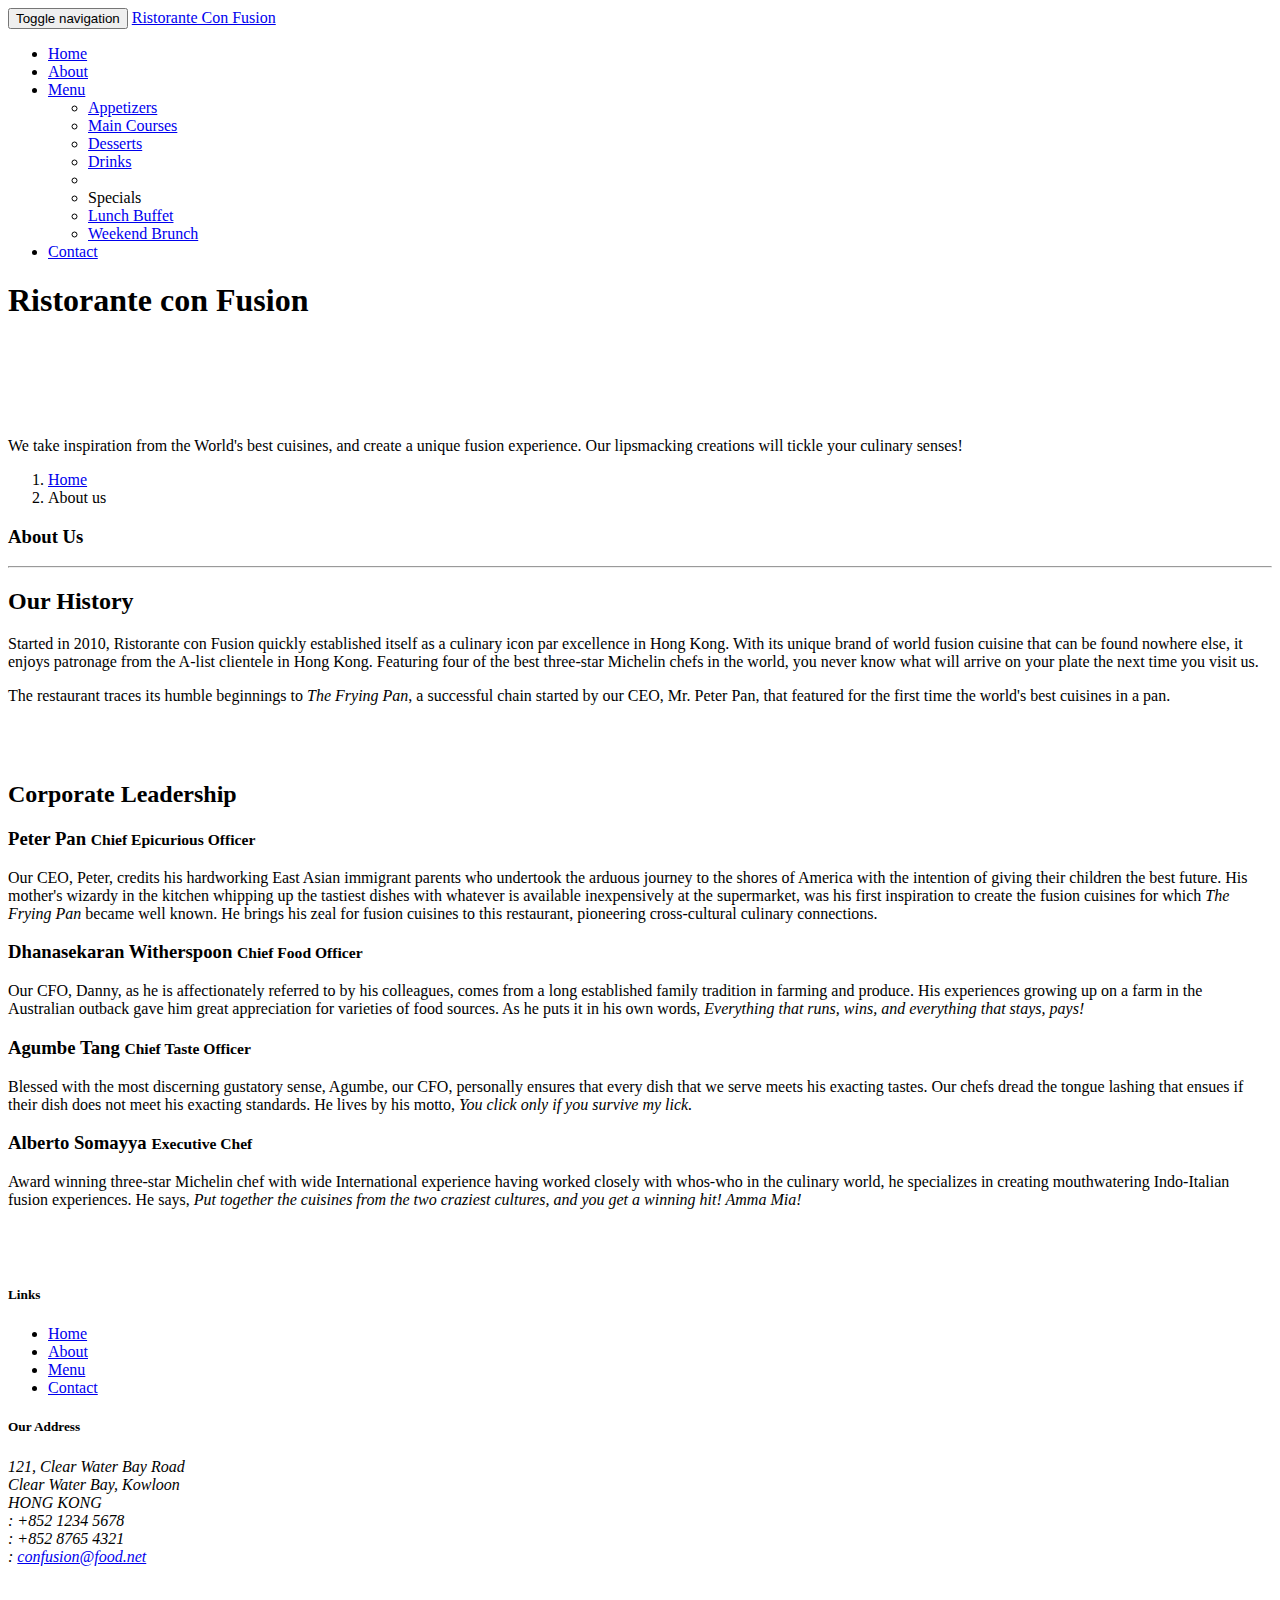
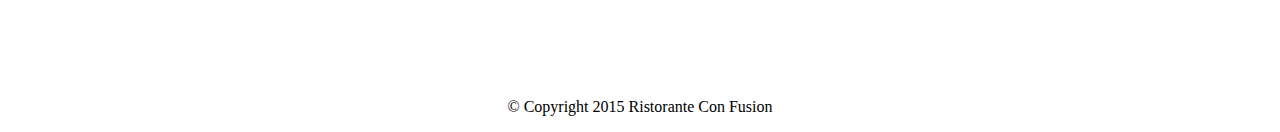
==== aboutus.html @ 6d5c1456 "change link" ====
<!DOCTYPE html>
<html lang="en">

<head>
     <meta charset="utf-8">
    <meta http-equiv="X-UA-Compatible" content="IE=edge">
    <meta name="viewport" content="width=device-width, initial-scale=1">
    <!-- The above 3 meta tags *must* come first in the head; any other head 
         content must come *after* these tags -->
    <title>Ristorante Con Fusion: About Us</title>
        <!-- Bootstrap -->
    <link href="css/bootstrap.min.css" rel="stylesheet">
    <link href="css/bootstrap-theme.min.css" rel="stylesheet">
    <link href="css/font-awesome.min.css" rel="stylesheet">
    <link href="css/bootstrap-social.css" rel="stylesheet">
    <link href="css/mystyles.css" rel="stylesheet">

    <!-- HTML5 shim and Respond.js for IE8 support of HTML5 elements and media queries -->
    <!-- WARNING: Respond.js doesn't work if you view the page via file:// -->
    <!--[if lt IE 9]>
      <script src="https://oss.maxcdn.com/html5shiv/3.7.2/html5shiv.min.js"></script>
      <script src="https://oss.maxcdn.com/respond/1.4.2/respond.min.js"></script>
    <![endif]-->

</head>

<body>
    <nav class="navbar navbar-inverse navbar-fixed-top" role="navigation">
        <div class="container">
            <div class="navbar-header">
                <button type="button" class="navbar-toggle collapsed" data-toggle="collapse" data-target="#navbar" aria-expanded="false" aria-controls="navbar">
                    <span class="sr-only">Toggle navigation</span>
                    <span class="icon-bar"></span>
                    <span class="icon-bar"></span>
                    <span class="icon-bar"></span>
                </button>
                <a class="navbar-brand" href="#">Ristorante Con Fusion</a>
            </div>
            <div id="navbar" class="navbar-collapse collapse">
                <ul class="nav navbar-nav">
                    <li><a href="index.html"><span class="glyphicon glyphicon-home"
                         aria-hidden="true"></span> Home</a></li>
                    <li class="active"><a href="#"><span class="glyphicon glyphicon-info-sign"></span>About</a></li>
                    <li class="dropdown">
                        <a href="#" class="dropdown-toggle" data-toggle="dropdown"
                         role="button" aria-haspopup="true" aria-expanded="false">
                         Menu <span class="caret"></span></a>
                        <ul class="dropdown-menu">
                            <li><a href="aboutus.html">Appetizers</a></li>
                            <li><a href="aboutus.html">Main Courses</a></li>
                            <li><a href="aboutus.html">Desserts</a></li>
                            <li><a href="aboutus.html">Drinks</a></li>
                            <li role="separator" class="divider"></li>
                            <li class="dropdown-header">Specials</li>
                            <li><a href="aboutus.html">Lunch Buffet</a></li>
                            <li><a href="aboutus.html">Weekend Brunch</a></li>
                        </ul>
                    </li>
                    <li><a href="#">Contact</a></li>
                </ul>
            </div>
        </div>
    </nav>  
    <header class="jumbotron">

        <!-- Main component for a primary marketing message or call to action -->

        <div class="container">
            <div class="row row-header">
                <div class="col-xs-12 col-sm-8">
                    <h1>Ristorante con Fusion</h1>
                    <p style="padding:40px;"></p>
                    <p>We take inspiration from the World's best cuisines, and create a unique fusion experience. Our lipsmacking creations will tickle your culinary senses!</p>
                </div>
                <div class="col-xs-12 col-sm-4">
                </div>
            </div>
        </div>
    </header>
    <div class="container">

        <div>
            <div>
                <ol class="breadcrumb">
                    <li><a href="index.html">Home</a></li>
                    <li class="active">About us</li>
                </ol>
            </div>
            <div>
                <h3>About Us</h3>
                <hr>
            </div>
        </div>

        <div class="row row-content">

            <div class="col-xs-12 col-sm-12">
        
        <div>
            <div>
                <h2>Our History</h2>
                <p>Started in 2010, Ristorante con Fusion quickly established itself as a culinary icon par excellence in Hong Kong. With its unique brand of world fusion cuisine that can be found nowhere else, it enjoys patronage from the A-list clientele in Hong Kong.  Featuring four of the best three-star Michelin chefs in the world, you never know what will arrive on your plate the next time you visit us.</p>
                <p>The restaurant traces its humble beginnings to <em>The Frying Pan</em>, a successful chain started by our CEO, Mr. Peter Pan, that featured for the first time the world's best cuisines in a pan.</p>
            </div>
            <div>
                <p style="padding:20px;"></p>
            </div>
        </div>

                </div>

            </div>

        <div class="row row-content">

            <div class="col-xs-12 col-sm-12">

        <div>
            <div>
                <h2>Corporate Leadership</h2>
                <h3>Peter Pan <small>Chief Epicurious Officer</small></h3>
                <p>Our CEO, Peter, credits his hardworking East Asian immigrant parents who undertook the arduous journey to the shores of America with the intention of giving their children the best future. His mother's wizardy in the kitchen whipping up the tastiest dishes with whatever is available inexpensively at the supermarket, was his first inspiration to create the fusion cuisines for which <em>The Frying Pan</em> became well known. He brings his zeal for fusion cuisines to this restaurant, pioneering cross-cultural culinary connections.</p>
                <h3>Dhanasekaran Witherspoon <small>Chief Food Officer</small></h3>
                <p>Our CFO, Danny, as he is affectionately referred to by his colleagues, comes from a long established family tradition in farming and produce. His experiences growing up on a farm in the Australian outback gave him great appreciation for varieties of food sources. As he puts it in his own words, <em>Everything that runs, wins, and everything that stays, pays!</em></p>
                <h3>Agumbe Tang <small>Chief Taste Officer</small></h3>
                <p>Blessed with the most discerning gustatory sense, Agumbe, our CFO, personally ensures that every dish that we serve meets his exacting tastes. Our chefs dread the tongue lashing that ensues if their dish does not meet his exacting standards. He lives by his motto, <em>You click only if you survive my lick.</em></p>
                <h3>Alberto Somayya <small>Executive Chef</small></h3>
                <p>Award winning three-star Michelin chef with wide International experience having worked closely with whos-who in the culinary world, he specializes in creating mouthwatering Indo-Italian fusion experiences. He says, <em>Put together the cuisines from the two craziest cultures, and you get a winning hit! Amma Mia!</em></p>
            </div>
             <div>
                <p style="padding:20px;"></p>
            </div>
       </div>

                </div>

    </div>

    </div>

    <footer class="row-footer">
        <div class="container">
            <div class="row">             
                <div class="col-xs-5 col-xs-offset-1 col-sm-2 col-sm-offset-1">
                    <h5>Links</h5>
                    <ul class="list-unstyled">
                        <li><a href="#">Home</a></li>
                        <li><a href="#">About</a></li>
                        <li><a href="#">Menu</a></li>
                        <li><a href="#">Contact</a></li>
                    </ul>
                </div>
                <div class="col-xs-6 col-sm-5">
                    <h5>Our Address</h5>
                    <address>
		              121, Clear Water Bay Road<br>
		              Clear Water Bay, Kowloon<br>
		              HONG KONG<br>
		              <i class="fa fa-phone"></i>: +852 1234 5678<br>
		              <i class="fa fa-fax"></i>: +852 8765 4321<br>
		              <i class="fa fa-envelope"></i>: 
                        <a href="mailto:confusion@food.net">confusion@food.net</a>
		           </address>
                </div>
                <div class="col-xs-12 col-sm-4">
                    <div class="nav navbar-nav" style="padding: 40px 10px;">
                        <a class="btn btn-social-icon btn-google-plus" href="http://google.com/+"><i class="fa fa-google-plus"></i></a>
                        <a class="btn btn-social-icon btn-facebook" href="http://www.facebook.com/profile.php?id="><i class="fa fa-facebook"></i></a>
                        <a class="btn btn-social-icon btn-linkedin" href="http://www.linkedin.com/in/"><i class="fa fa-linkedin"></i></a>
                        <a class="btn btn-social-icon btn-twitter" href="http://twitter.com/"><i class="fa fa-twitter"></i></a>
                        <a class="btn btn-social-icon btn-youtube" href="http://youtube.com/"><i class="fa fa-youtube"></i></a>
                        <a class="btn btn-social-icon" href="mailto:"><i class="fa fa-envelope-o"></i></a>
                    </div>
                </div>
                <div class="col-xs-12">
                    <p style="padding:10px;"></p>
                    <p align=center>© Copyright 2015 Ristorante Con Fusion</p>
                </div>
            </div>
        </div>
    </footer>
    <!-- jQuery (necessary for Bootstrap's JavaScript plugins) -->
    <script src="https://ajax.googleapis.com/ajax/libs/jquery/1.11.3/jquery.min.js"></script>
    <!-- Include all compiled plugins (below), or include individual files as needed -->
    <script src="js/bootstrap.min.js"></script>
</body>

</html>
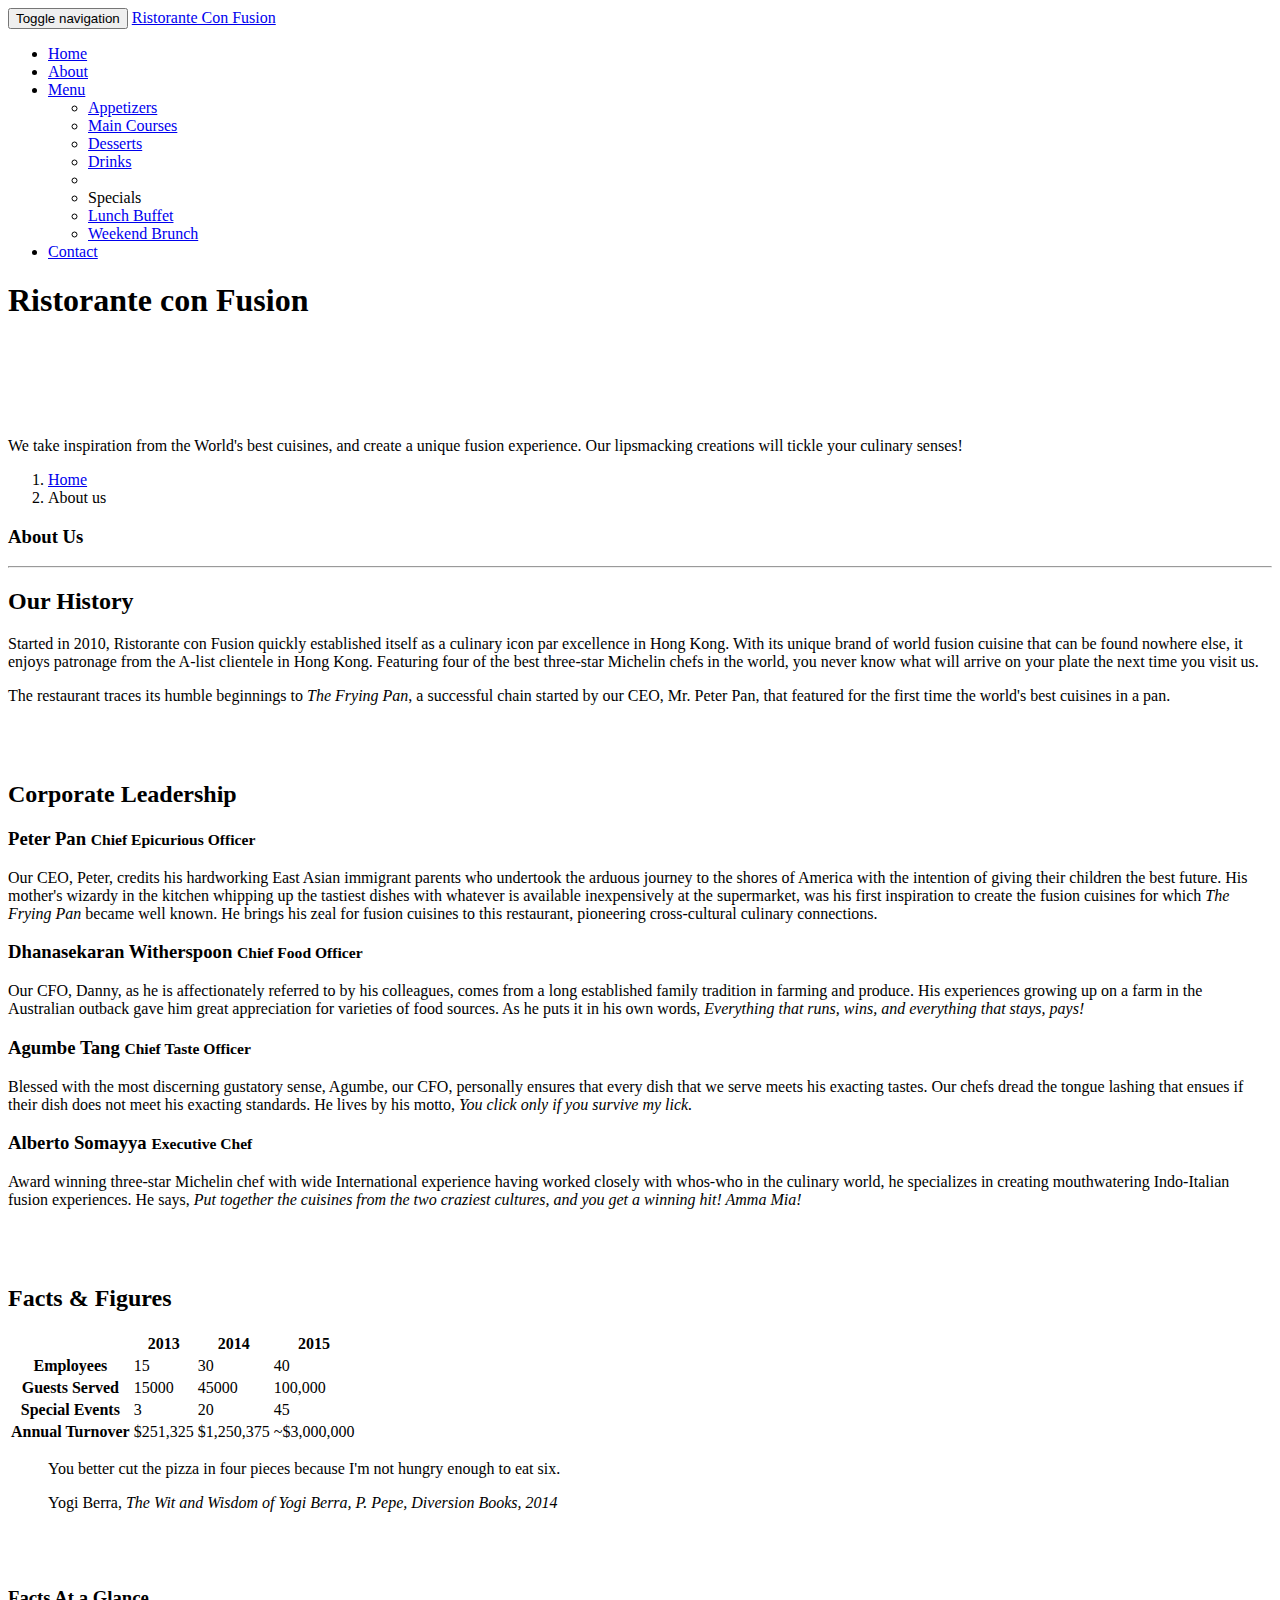
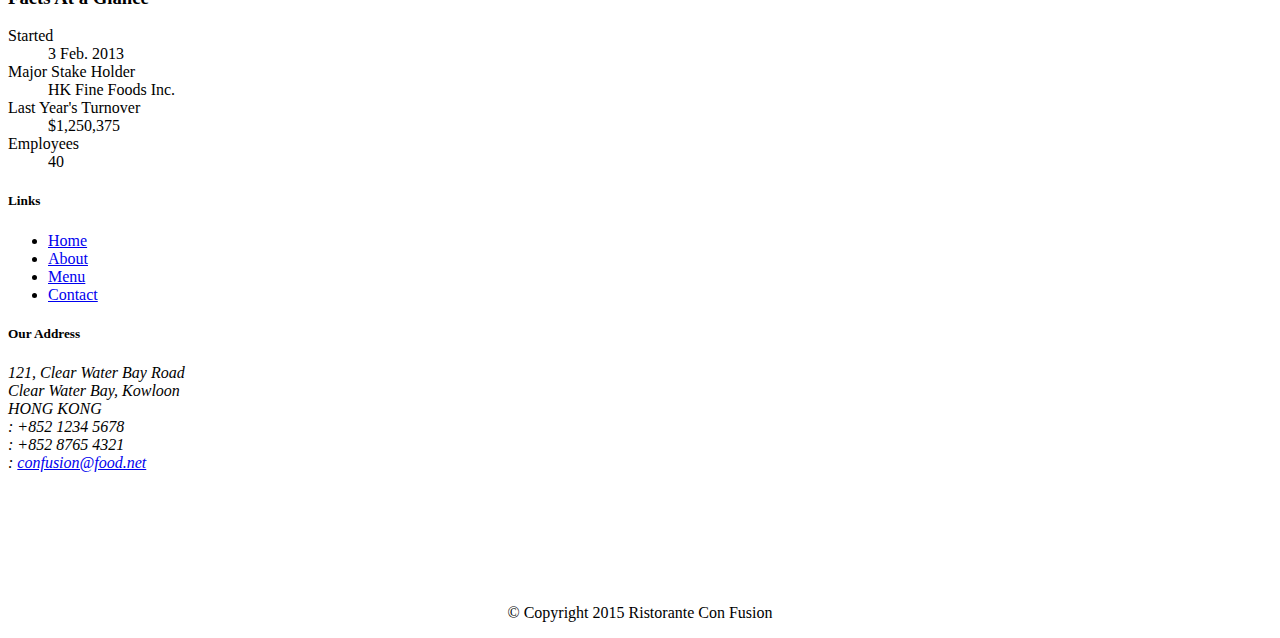
==== commit bdf84f38: "no message" ====
--- a/aboutus.html
+++ b/aboutus.html
@@ -34,7 +34,7 @@
                     <span class="icon-bar"></span>
                     <span class="icon-bar"></span>
                 </button>
-                <a class="navbar-brand" href="#">Ristorante Con Fusion</a>
+                <a class="navbar-brand" href="index.html">Ristorante Con Fusion</a>
             </div>
             <div id="navbar" class="navbar-collapse collapse">
                 <ul class="nav navbar-nav">
@@ -43,8 +43,8 @@
                     <li class="active"><a href="#"><span class="glyphicon glyphicon-info-sign"></span>About</a></li>
                     <li class="dropdown">
                         <a href="#" class="dropdown-toggle" data-toggle="dropdown"
-                         role="button" aria-haspopup="true" aria-expanded="false">
-                         Menu <span class="caret"></span></a>
+                         role="button" aria-haspopup="true" aria-expanded="false"><span class="glyphicon glyphicon-list-alt"></span>
+                            Menu <span class="caret"></span></a>
                         <ul class="dropdown-menu">
                             <li><a href="aboutus.html">Appetizers</a></li>
                             <li><a href="aboutus.html">Main Courses</a></li>
@@ -56,7 +56,7 @@
                             <li><a href="aboutus.html">Weekend Brunch</a></li>
                         </ul>
                     </li>
-                    <li><a href="#">Contact</a></li>
+                    <li><a href="contactus.html"><span class="fa fa-envelope-o"></span> Contact</a></li>
                 </ul>
             </div>
         </div>
@@ -130,9 +130,85 @@
              <div>
                 <p style="padding:20px;"></p>
             </div>
+
        </div>
 
-                </div>
+
+                </div>
+
+            <div class="row row-content">
+                <div class="col-xs-12 col-sm-8">
+                    <h2>Facts &amp; Figures</h2>
+                    <div class="table-responsive">
+                        <table class="table table-striped">
+                            <tr>
+                                <td>&nbsp;</td>
+                                <th>2013</th>
+                                <th>2014</th>
+                                <th>2015</th>
+                            </tr>
+                            <tr>
+                                <th>Employees</th>
+                                <td>15</td>
+                                <td>30</td>
+                                <td>40</td>
+                            </tr>
+                            <tr>
+                                <th>Guests Served</th>
+                                <td>15000</td>
+                                <td>45000</td>
+                                <td>100,000</td>
+                            </tr>
+                            <tr>
+                                <th>Special Events</th>
+                                <td>3</td>
+                                <td>20</td>
+                                <td>45</td>
+                            </tr>
+                            <tr>
+                                <th>Annual Turnover</th>
+                                <td>$251,325</td>
+                                <td>$1,250,375</td>
+                                <td>~$3,000,000</td>
+                            </tr>
+                        </table>
+                        <div class="col-xs-12 col-sm-12">
+                            <div class="well">
+                                <blockquote>
+                                    <p>You better cut the pizza in four pieces because
+                                        I'm not hungry enough to eat six.</p>
+                                    <footer>Yogi Berra,
+                                        <cite>The Wit and Wisdom of Yogi Berra,
+                                            P. Pepe, Diversion Books, 2014</cite>
+                                    </footer>
+                                </blockquote>
+                            </div>
+                        </div>
+                    </div>
+
+                </div>
+                <div class="col-xs-12 col-sm-4">
+                    <p style="padding:20px;"></p>
+
+                    <div class="panel panel-primary">
+                        <div class="panel-heading">
+                            <h3 class="panel-title">Facts At a Glance</h3>
+                        </div>
+                        <div class="panel-body">
+                            <dl class="dl-horizontal">
+                                <dt>Started</dt>
+                                <dd>3 Feb. 2013</dd>
+                                <dt>Major Stake Holder</dt>
+                                <dd>HK Fine Foods Inc.</dd>
+                                <dt>Last Year's Turnover</dt>
+                                <dd>$1,250,375</dd>
+                                <dt>Employees</dt>
+                                <dd>40</dd>
+                            </dl>
+                        </div>
+                    </div>
+                </div>
+            </div>
 
     </div>
 
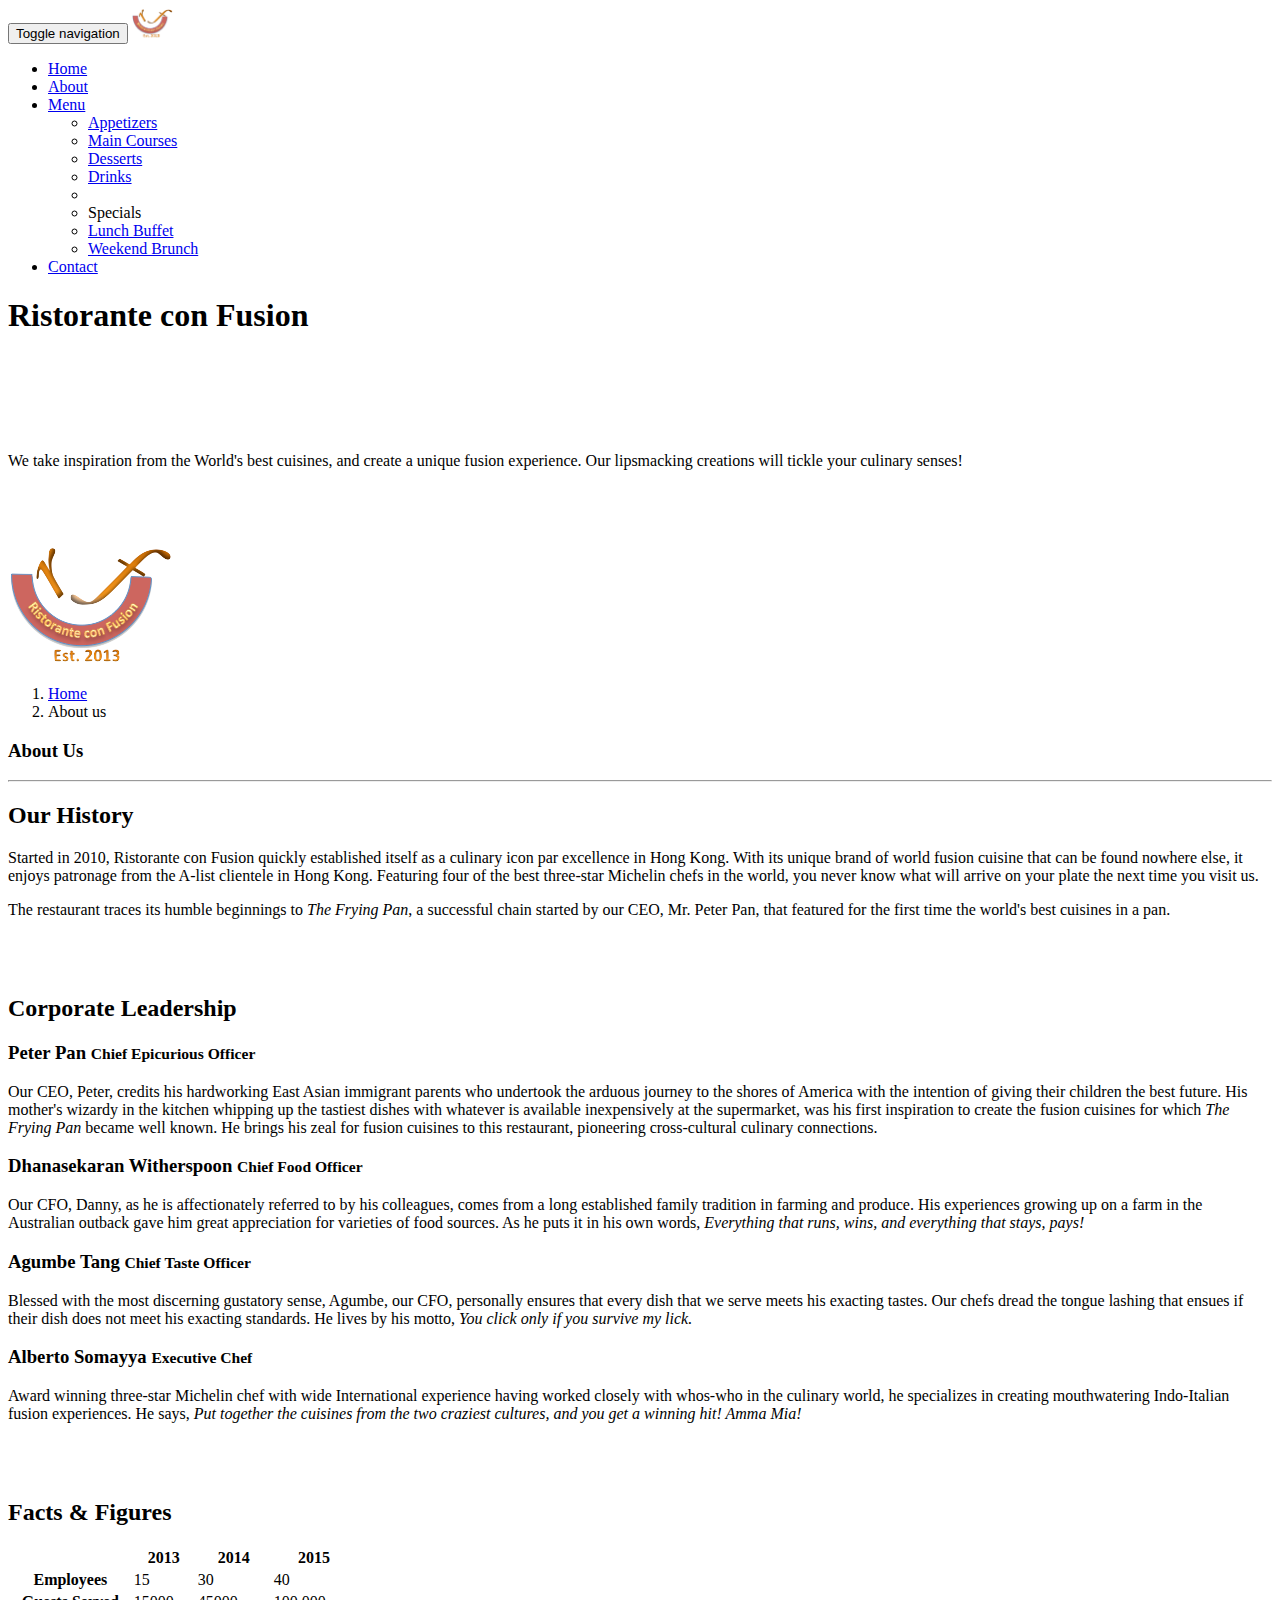
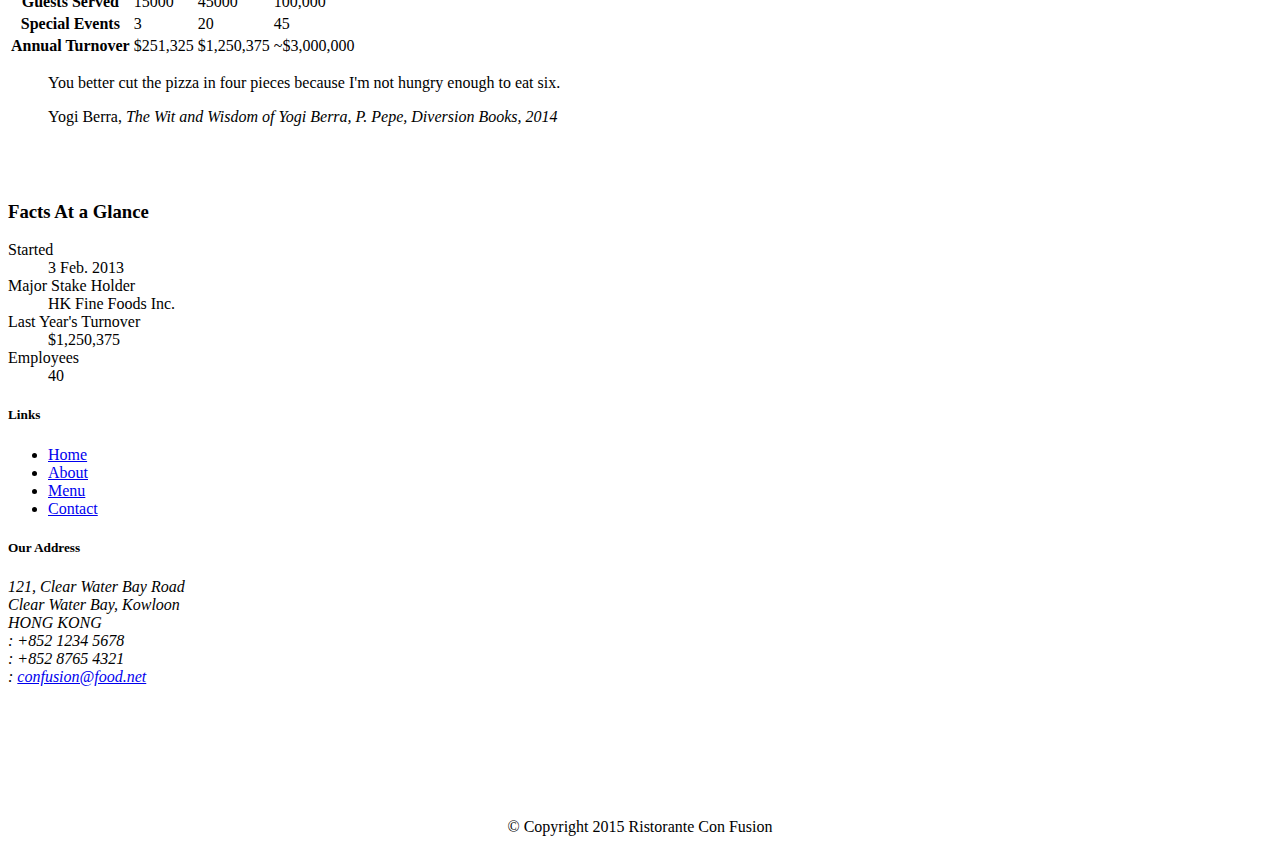
==== commit b53dc6f1: "need some more code" ====
--- a/aboutus.html
+++ b/aboutus.html
@@ -34,7 +34,7 @@
                     <span class="icon-bar"></span>
                     <span class="icon-bar"></span>
                 </button>
-                <a class="navbar-brand" href="index.html">Ristorante Con Fusion</a>
+                <a class="navbar-brand" href="#"><img src="img/logo.png" height=30 width=41></a>
             </div>
             <div id="navbar" class="navbar-collapse collapse">
                 <ul class="nav navbar-nav">
@@ -72,7 +72,9 @@
                     <p style="padding:40px;"></p>
                     <p>We take inspiration from the World's best cuisines, and create a unique fusion experience. Our lipsmacking creations will tickle your culinary senses!</p>
                 </div>
-                <div class="col-xs-12 col-sm-4">
+                <div class="col-xs-12 col-sm-2">
+                    <p style="padding:20px;"></p>
+                    <img src="img/logo.png" class="img-responsive">
                 </div>
             </div>
         </div>
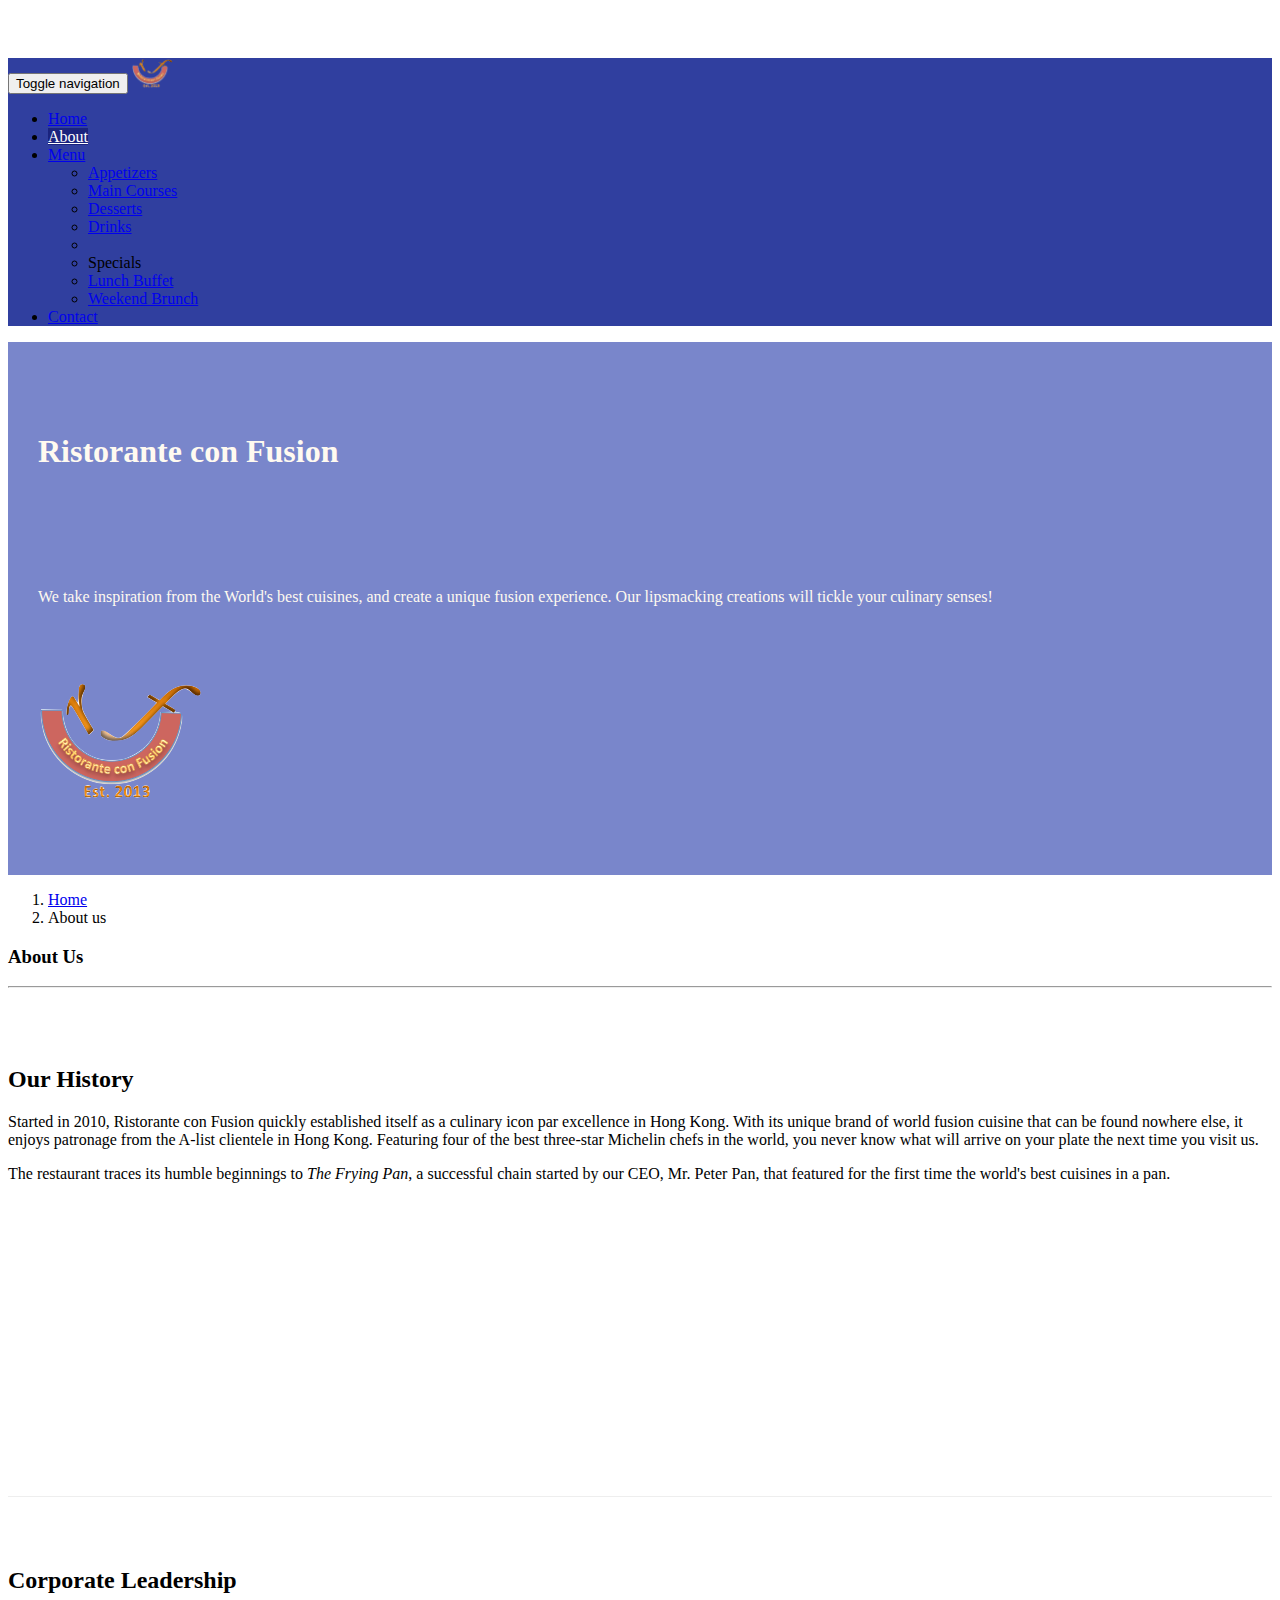
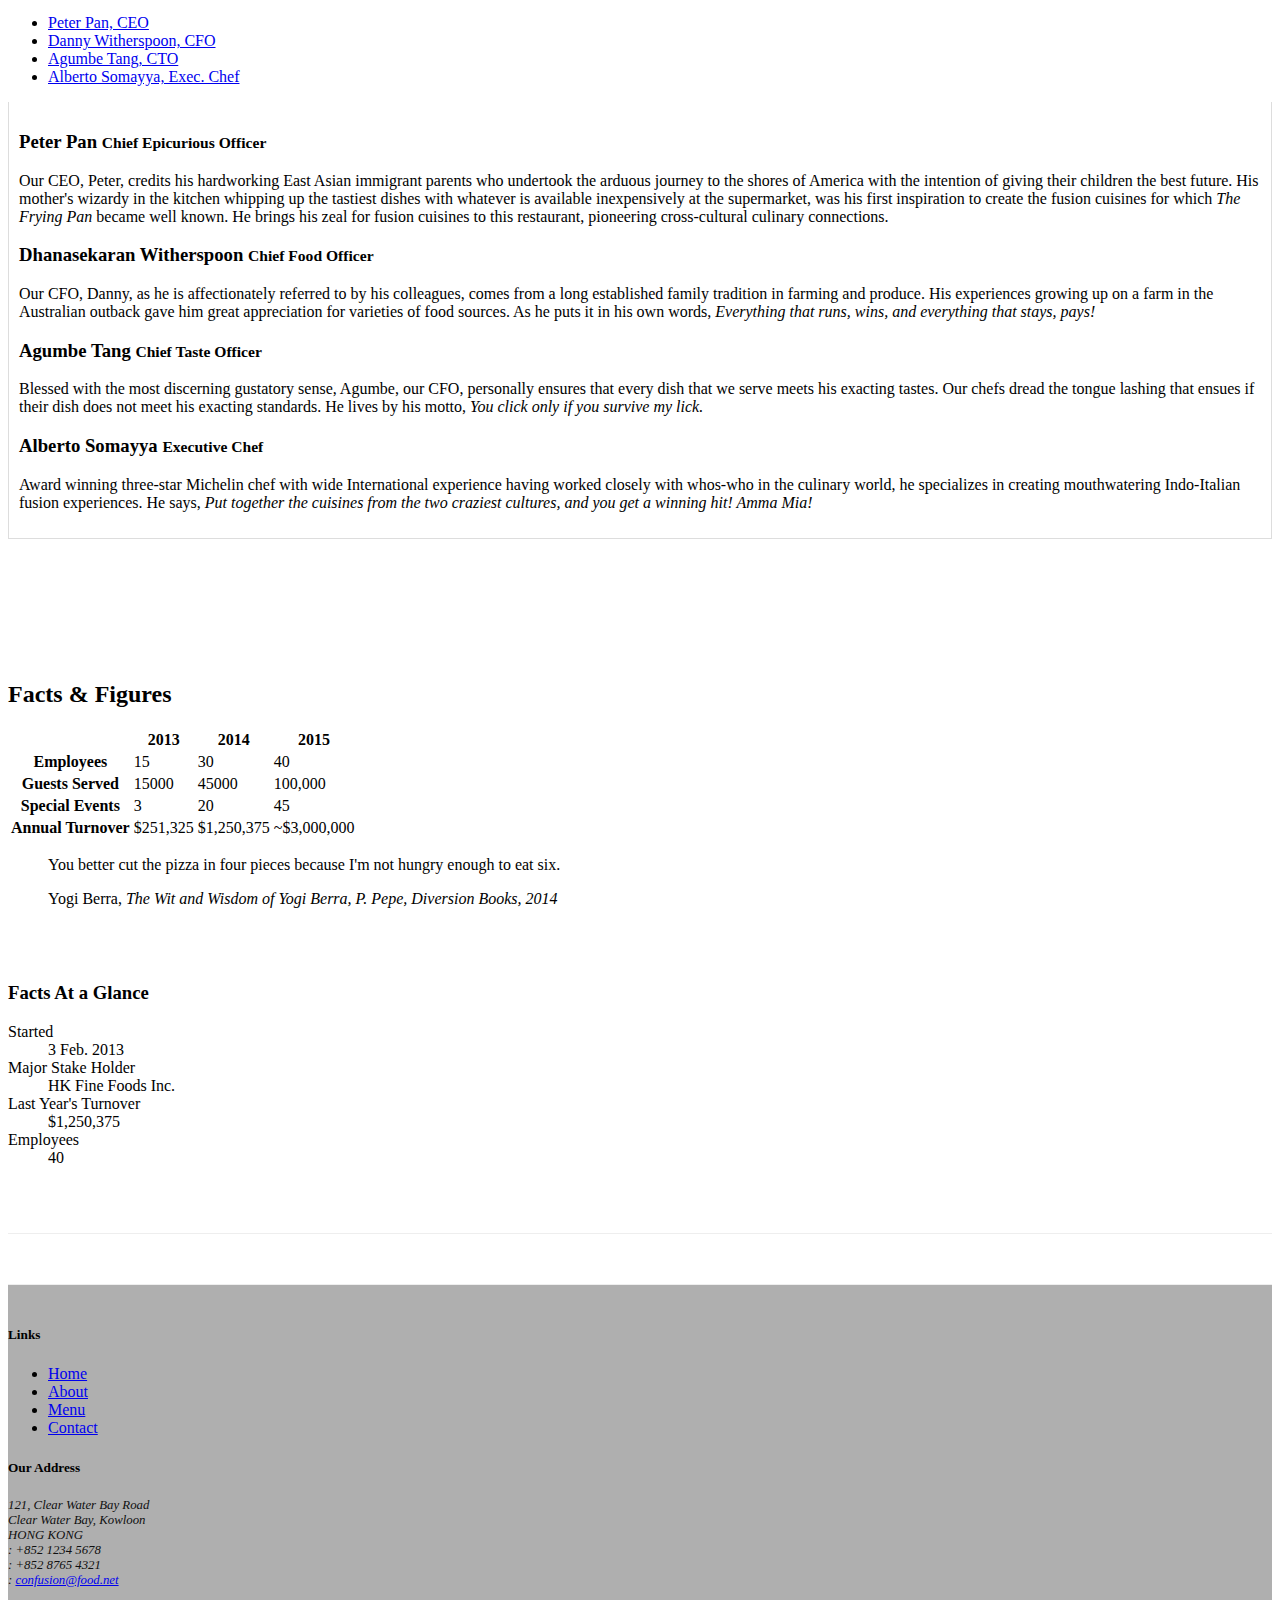
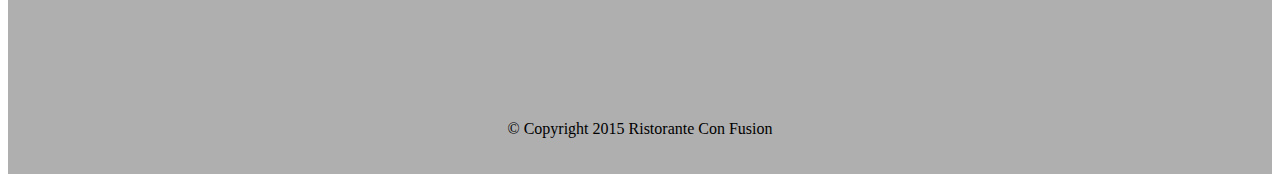
==== commit 0965f5d5: "no message" ====
--- a/aboutus.html
+++ b/aboutus.html
@@ -120,15 +120,31 @@
         <div>
             <div>
                 <h2>Corporate Leadership</h2>
-                <h3>Peter Pan <small>Chief Epicurious Officer</small></h3>
+                <ul class="nav nav-tabs" role="tablist">
+                    <li role="presentation" class="active"><a href="#peter" aria-controls="peter" role="tab" data-toggle="tab">Peter Pan, CEO</a></li>
+                    <li role="presentation"><a href="#danny" aria-controls="danny" role="tab" data-toggle="tab">Danny Witherspoon, CFO</a></li>
+                    <li role="presentation"><a href="#agumbe" aria-controls="agumbe" role="tab" data-toggle="tab">Agumbe Tang, CTO</a></li>
+                    <li role="presentation"><a href="#alberto" aria-controls="alberto" role="tab" data-toggle="tab">Alberto Somayya, Exec. Chef</a></li>
+                </ul>
+                <div class="tab-content">
+                    <div role="tabpanel" class="tab-pane fade in active" id="peter">
+                    <h3>Peter Pan <small>Chief Epicurious Officer</small></h3>
                 <p>Our CEO, Peter, credits his hardworking East Asian immigrant parents who undertook the arduous journey to the shores of America with the intention of giving their children the best future. His mother's wizardy in the kitchen whipping up the tastiest dishes with whatever is available inexpensively at the supermarket, was his first inspiration to create the fusion cuisines for which <em>The Frying Pan</em> became well known. He brings his zeal for fusion cuisines to this restaurant, pioneering cross-cultural culinary connections.</p>
+                    </div>
+                    <div role="tabpanel" class="tab-pane fade" id="danny">
                 <h3>Dhanasekaran Witherspoon <small>Chief Food Officer</small></h3>
                 <p>Our CFO, Danny, as he is affectionately referred to by his colleagues, comes from a long established family tradition in farming and produce. His experiences growing up on a farm in the Australian outback gave him great appreciation for varieties of food sources. As he puts it in his own words, <em>Everything that runs, wins, and everything that stays, pays!</em></p>
-                <h3>Agumbe Tang <small>Chief Taste Officer</small></h3>
-                <p>Blessed with the most discerning gustatory sense, Agumbe, our CFO, personally ensures that every dish that we serve meets his exacting tastes. Our chefs dread the tongue lashing that ensues if their dish does not meet his exacting standards. He lives by his motto, <em>You click only if you survive my lick.</em></p>
-                <h3>Alberto Somayya <small>Executive Chef</small></h3>
-                <p>Award winning three-star Michelin chef with wide International experience having worked closely with whos-who in the culinary world, he specializes in creating mouthwatering Indo-Italian fusion experiences. He says, <em>Put together the cuisines from the two craziest cultures, and you get a winning hit! Amma Mia!</em></p>
-            </div>
+                </div>
+                    <div role="tabpanel" class="tab-pane fade" id="agumbe">
+                        <h3>Agumbe Tang <small>Chief Taste Officer</small></h3>
+                        <p>Blessed with the most discerning gustatory sense, Agumbe, our CFO, personally ensures that every dish that we serve meets his exacting tastes. Our chefs dread the tongue lashing that ensues if their dish does not meet his exacting standards. He lives by his motto, <em>You click only if you survive my lick.</em></p>
+                </div>
+                    <div role="tabpanel" class="tab-pane fad" id="alberto">
+                        <h3>Alberto Somayya <small>Executive Chef</small></h3>
+                        <p>Award winning three-star Michelin chef with wide International experience having worked closely with whos-who in the culinary world, he specializes in creating mouthwatering Indo-Italian fusion experiences. He says, <em>Put together the cuisines from the two craziest cultures, and you get a winning hit! Amma Mia!</em></p>
+                    </div>
+                    </div>
+                </div>
              <div>
                 <p style="padding:20px;"></p>
             </div>
--- a/css/mystyles.css
+++ b/css/mystyles.css
@@ -0,0 +1,95 @@
+.row-header{
+
+    margin: 0px auto;
+
+    padding:0px auto;
+
+}
+
+
+
+.row-content {
+
+    margin:0px auto;
+
+    padding: 50px 0px 50px 0px;
+
+    border-bottom: 1px ridge;
+
+    min-height: 400px;
+
+}
+
+
+
+.row-footer {
+
+    background-color: #AfAfAf;
+
+    margin:0px auto;
+
+    padding: 20px 0px 20px 0px;
+
+}
+
+.jumbotron {
+
+    padding:70px 30px 70px 30px;
+
+    margin:0px auto;
+
+    background: #7986CB;
+
+    color:floralwhite;
+
+}
+
+
+
+address {
+
+    font-size:80%;
+
+    margin:0px;
+
+    color:#0f0f0f;
+
+
+}
+
+body{
+    padding:50px 0px 0px 0px;
+    z-index:0;
+}
+
+.navbar-inverse {
+    background: #303F9F;
+}
+
+.navbar-inverse .navbar-nav > .active > a,
+.navbar-inverse .navbar-nav > .active > a:hover,
+.navbar-inverse .navbar-nav > .active > a:focus {
+    color: #fff;
+    background: #1A237E;
+}
+.navbar-inverse .navbar-nav > .open > a,
+.navbar-inverse .navbar-nav > .open > a:hover,
+.navbar-inverse .navbar-nav > .open > a:focus {
+    color: #fff;
+    background: #1A237E;
+}
+.navbar-inverse .navbar-nav .open .dropdown-menu> li> a,
+.navbar-inverse .navbar-nav .open .dropdown-menu {
+    background-color: #303F9F;
+    color:#eeeeee;
+}
+.navbar-inverse .navbar-nav .open .dropdown-menu> li> a:hover {
+    color:#000000;
+}
+
+.tab-content {
+    border-left: 1px solid #ddd;
+    border-right: 1px solid #ddd;
+    border-bottom: 1px solid #ddd;
+    padding: 10px;
+}
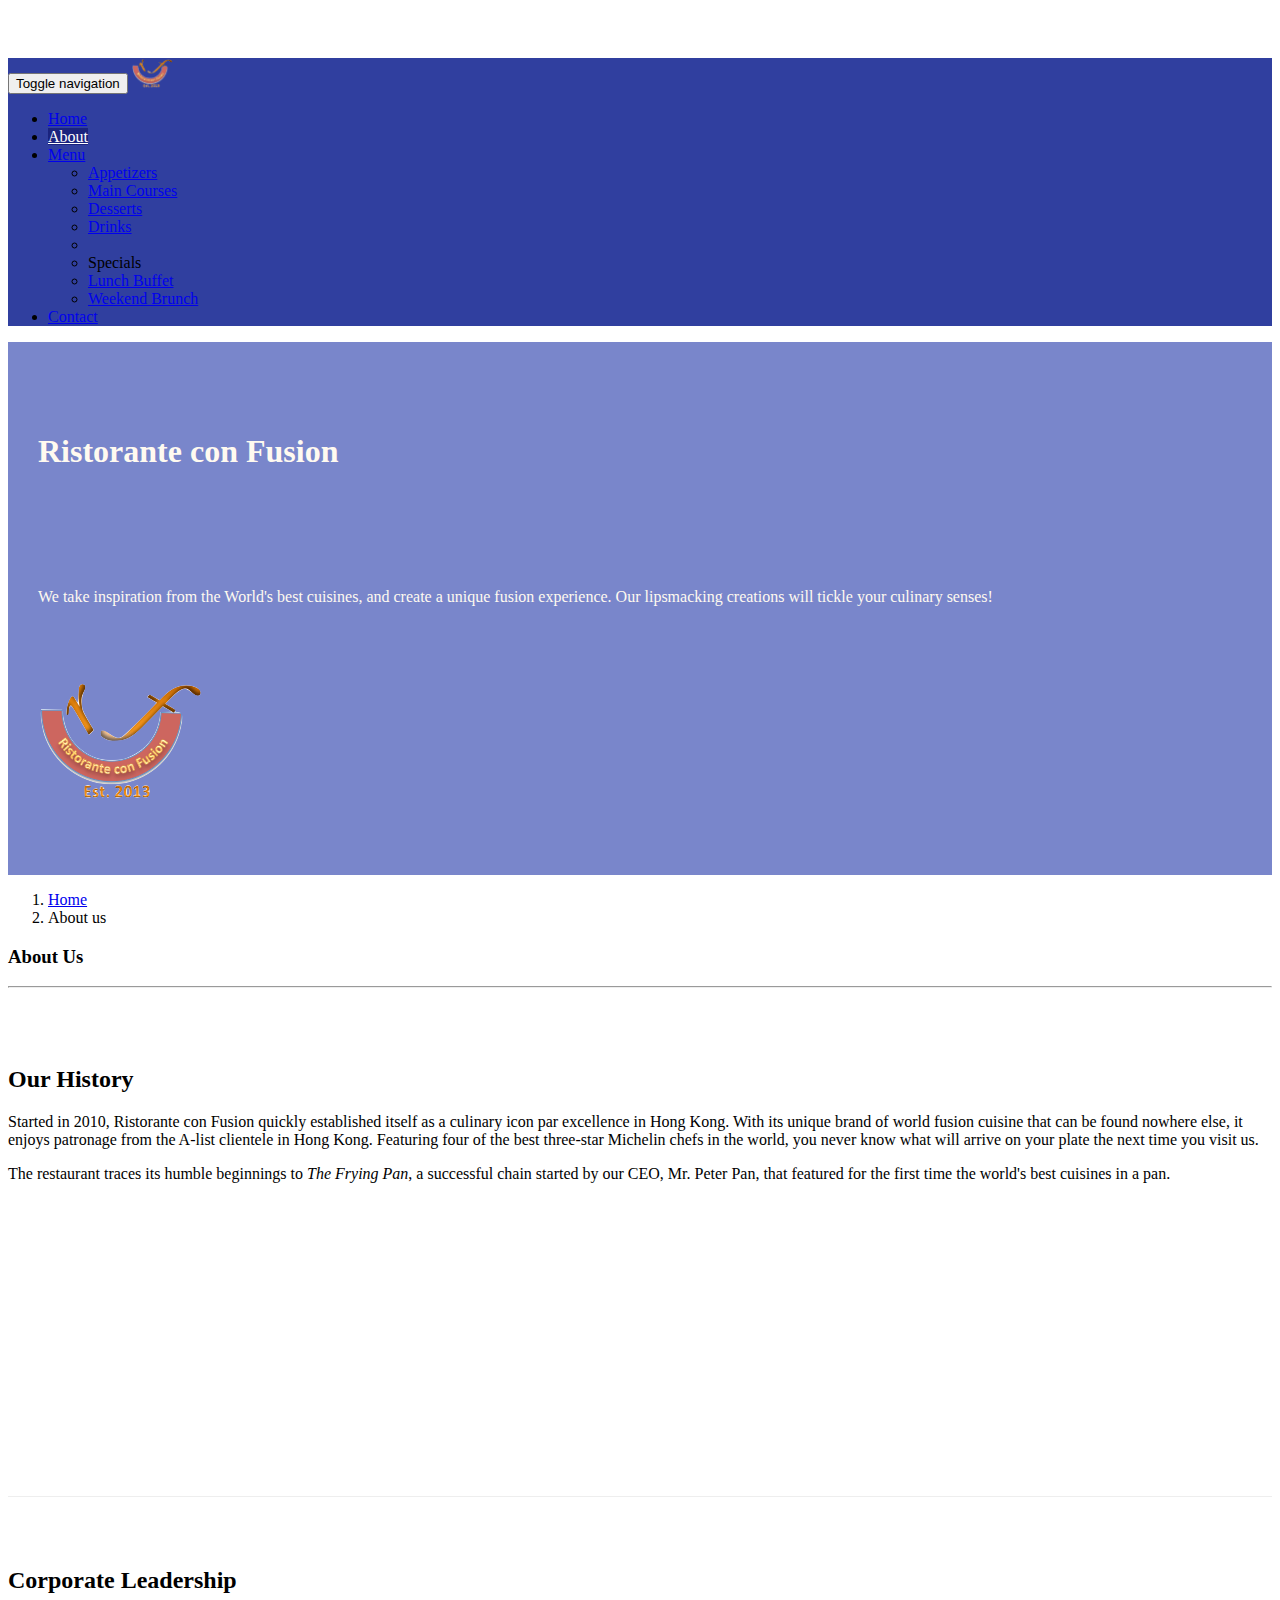
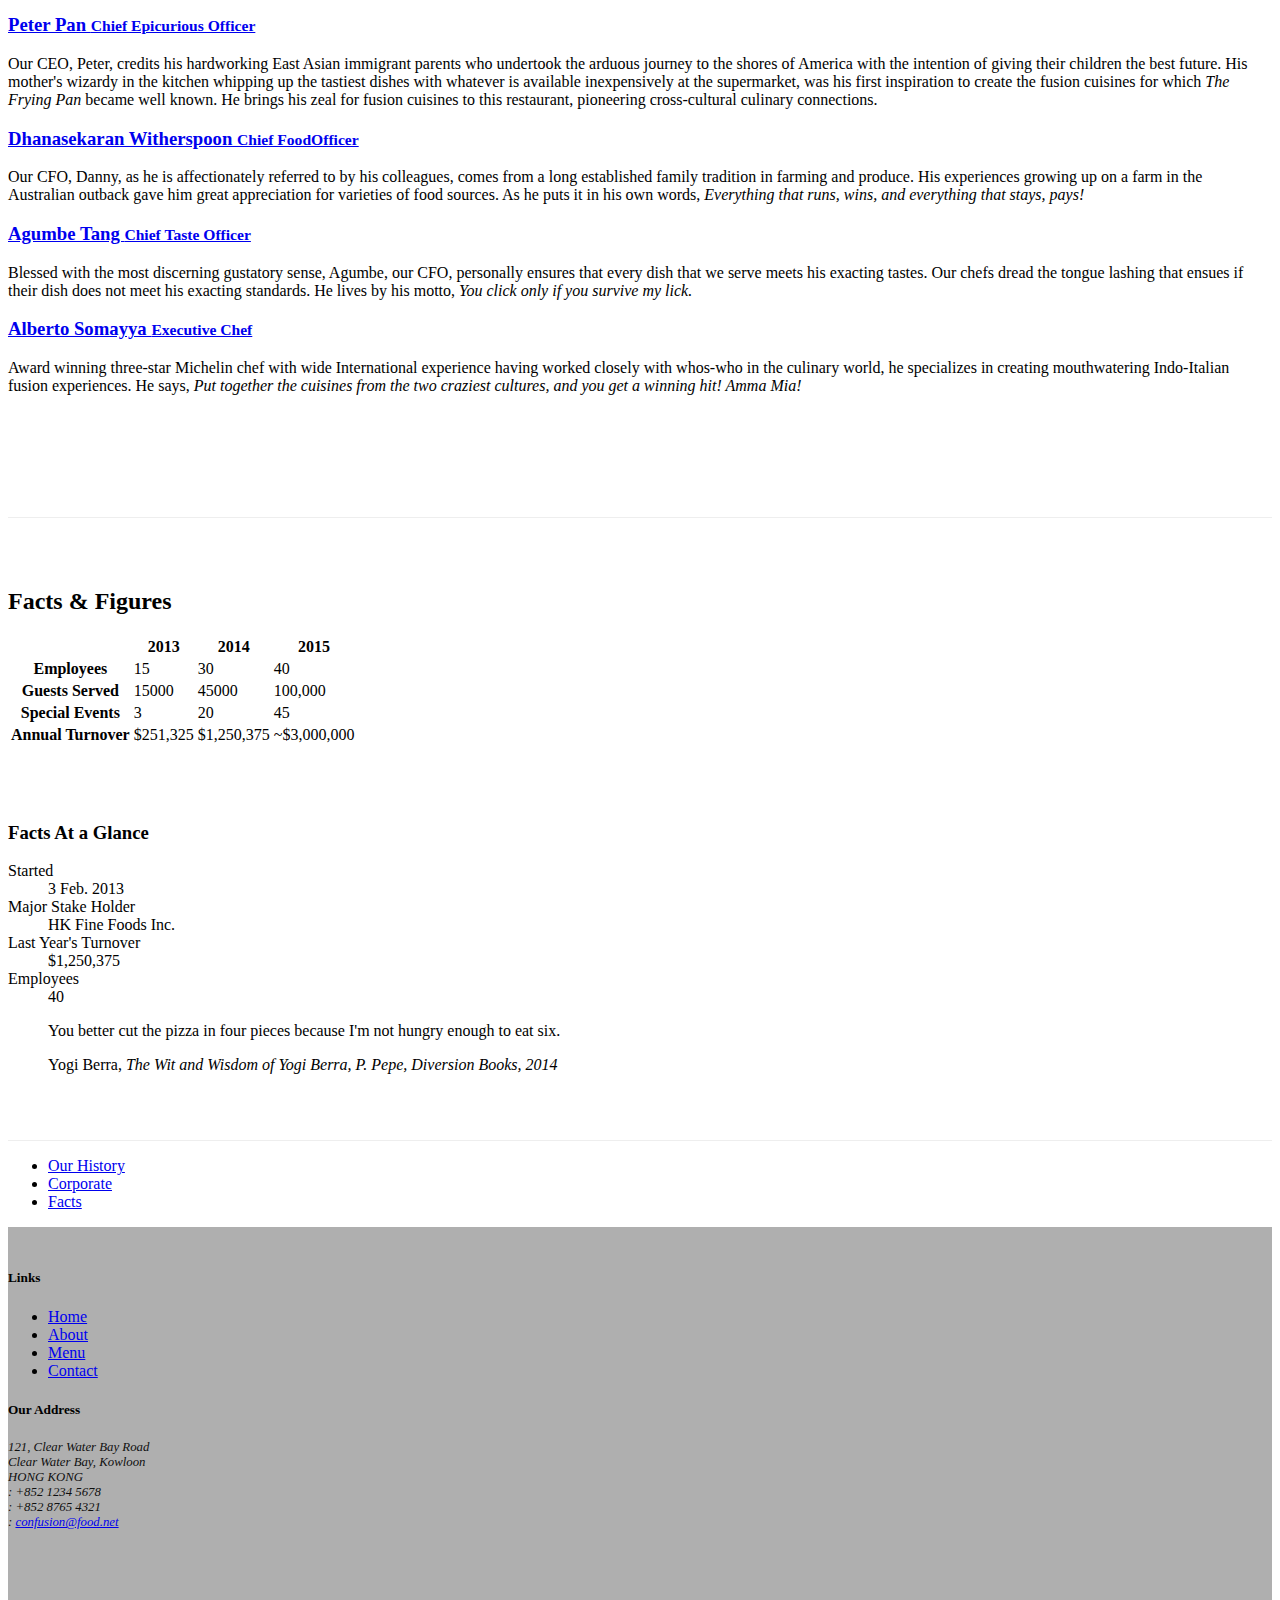
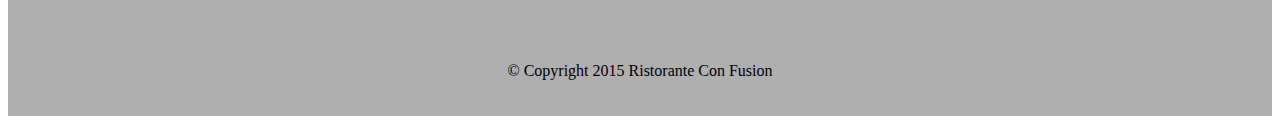
==== commit 9909895f: "Finished 9, 10, 11" ====
--- a/aboutus.html
+++ b/aboutus.html
@@ -24,7 +24,8 @@
 
 </head>
 
-<body>
+<body data-spy="scroll" data-target="#myScrollspy" data-offset="200">
+
     <nav class="navbar navbar-inverse navbar-fixed-top" role="navigation">
         <div class="container">
             <div class="navbar-header">
@@ -79,7 +80,11 @@
             </div>
         </div>
     </header>
+
     <div class="container">
+
+        <div class="row">
+            <div class="col-xs-12 col-sm-10">
 
         <div>
             <div>
@@ -94,7 +99,7 @@
             </div>
         </div>
 
-        <div class="row row-content">
+        <div id="history" class="row row-content">
 
             <div class="col-xs-12 col-sm-12">
         
@@ -113,35 +118,62 @@
 
             </div>
 
-        <div class="row row-content">
+        <div id="corporate" class="row row-content">
 
             <div class="col-xs-12 col-sm-12">
 
         <div>
             <div>
                 <h2>Corporate Leadership</h2>
-                <ul class="nav nav-tabs" role="tablist">
-                    <li role="presentation" class="active"><a href="#peter" aria-controls="peter" role="tab" data-toggle="tab">Peter Pan, CEO</a></li>
-                    <li role="presentation"><a href="#danny" aria-controls="danny" role="tab" data-toggle="tab">Danny Witherspoon, CFO</a></li>
-                    <li role="presentation"><a href="#agumbe" aria-controls="agumbe" role="tab" data-toggle="tab">Agumbe Tang, CTO</a></li>
-                    <li role="presentation"><a href="#alberto" aria-controls="alberto" role="tab" data-toggle="tab">Alberto Somayya, Exec. Chef</a></li>
-                </ul>
-                <div class="tab-content">
-                    <div role="tabpanel" class="tab-pane fade in active" id="peter">
-                    <h3>Peter Pan <small>Chief Epicurious Officer</small></h3>
-                <p>Our CEO, Peter, credits his hardworking East Asian immigrant parents who undertook the arduous journey to the shores of America with the intention of giving their children the best future. His mother's wizardy in the kitchen whipping up the tastiest dishes with whatever is available inexpensively at the supermarket, was his first inspiration to create the fusion cuisines for which <em>The Frying Pan</em> became well known. He brings his zeal for fusion cuisines to this restaurant, pioneering cross-cultural culinary connections.</p>
-                    </div>
-                    <div role="tabpanel" class="tab-pane fade" id="danny">
-                <h3>Dhanasekaran Witherspoon <small>Chief Food Officer</small></h3>
-                <p>Our CFO, Danny, as he is affectionately referred to by his colleagues, comes from a long established family tradition in farming and produce. His experiences growing up on a farm in the Australian outback gave him great appreciation for varieties of food sources. As he puts it in his own words, <em>Everything that runs, wins, and everything that stays, pays!</em></p>
-                </div>
-                    <div role="tabpanel" class="tab-pane fade" id="agumbe">
-                        <h3>Agumbe Tang <small>Chief Taste Officer</small></h3>
-                        <p>Blessed with the most discerning gustatory sense, Agumbe, our CFO, personally ensures that every dish that we serve meets his exacting tastes. Our chefs dread the tongue lashing that ensues if their dish does not meet his exacting standards. He lives by his motto, <em>You click only if you survive my lick.</em></p>
-                </div>
-                    <div role="tabpanel" class="tab-pane fad" id="alberto">
-                        <h3>Alberto Somayya <small>Executive Chef</small></h3>
-                        <p>Award winning three-star Michelin chef with wide International experience having worked closely with whos-who in the culinary world, he specializes in creating mouthwatering Indo-Italian fusion experiences. He says, <em>Put together the cuisines from the two craziest cultures, and you get a winning hit! Amma Mia!</em></p>
+                <div class="panel-group" id="accordion" role="tablist" aria-multiselectable="true">
+
+                    <div class="panel panel-default">
+                        <div class="panel-heading" role="tab" id="headingPeter">
+                            <h3 class="panel-title">
+                                <a role="button" data-toggle="collapse" data-parent="#accordion" href="#peter" aria-expanded="true" aria-controls="peter">Peter Pan <small>Chief Epicurious Officer</small></a>
+                            </h3>
+                        </div>
+                        <div role="tabpanel" class="panel-collapse collapse in" id="peter" aria-labelledby="headingPeter">
+                            <div class="panel-body">
+                                <p>Our CEO, Peter, credits his hardworking East Asian immigrant parents who undertook the arduous journey to the shores of America with the intention of giving their children the best future. His mother's wizardy in the kitchen whipping up the tastiest dishes with whatever is available inexpensively at the supermarket, was his first inspiration to create the fusion cuisines for which <em>The Frying Pan</em> became well known. He brings his zeal for fusion cuisines to this restaurant, pioneering cross-cultural culinary connections.</p>
+                            </div>
+                        </div>
+                    </div>
+                    <div class="panel panel-default">
+                        <div class="panel-heading" role="tab" id="headingDanny">
+                            <h3 class="panel-title">
+                                <a class="collapsed" role="button" data-toggle="collapse" data-parent="#accordion" href="#danny" aria-expanded="false" aria-controls="danny">Dhanasekaran Witherspoon <small>Chief FoodOfficer</small></a>
+                            </h3>
+                        </div>
+                        <div role="tabpanel" class="panel-collapse collapse" id="danny" aria-labelledby="headingDanny">
+                            <div class="panel-body">
+                                <p>Our CFO, Danny, as he is affectionately referred to by his colleagues, comes from a long established family tradition in farming and produce. His experiences growing up on a farm in the Australian outback gave him great appreciation for varieties of food sources. As he puts it in his own words, <em>Everything that runs, wins, and everything that stays, pays!</em></p>
+                            </div>
+                        </div>
+                    </div>
+                    <div class="panel panel-default">
+                        <div class="panel-heading" role="tab" id="headingAgumbe">
+                            <h3 class="panel-title">
+                                <a class="collapsed" role="button" data-toggle="collapse" data-parent="#accordion" href="#agumbe" aria-expanded="false" aria-controls="agumbe">Agumbe Tang <small>Chief Taste Officer</small></a>
+                            </h3>
+                        </div>
+                        <div role="tabpanel" class="panel-collapse collapse" id="agumbe" aria-labelledby="headingAgumbe">
+                            <div class="panel-body">
+                                <p>Blessed with the most discerning gustatory sense, Agumbe, our CFO, personally ensures that every dish that we serve meets his exacting tastes. Our chefs dread the tongue lashing that ensues if their dish does not meet his exacting standards. He lives by his motto, <em>You click only if you survive my lick.</em></p>
+                            </div>
+                        </div>
+                    </div>
+                    <div class="panel panel-default">
+                        <div class="panel-heading" role="tab" id="headingAlberto">
+                            <h3 class="panel-title">
+                                <a class="collapsed" role="button" data-toggle="collapse" data-parent="#accordion" href="#alberto" aria-expanded="false" aria-controls="alberto">Alberto Somayya <small>Executive Chef</small></a>
+                            </h3>
+                        </div>
+                        <div role="tabpanel" class="panel-collapse collapse" id="alberto" aria-labelledby="headingAlberto">
+                            <div class="panel-body">
+                                <p>Award winning three-star Michelin chef with wide International experience having worked closely with whos-who in the culinary world, he specializes in creating mouthwatering Indo-Italian fusion experiences. He says, <em>Put together the cuisines from the two craziest cultures, and you get a winning hit! Amma Mia!</em></p>
+                            </div>
+                        </div>
                     </div>
                     </div>
                 </div>
@@ -151,10 +183,11 @@
 
        </div>
 
-
-                </div>
-
-            <div class="row row-content">
+                </div>
+
+            </div>
+
+            <div id="facts" class="row row-content">
                 <div class="col-xs-12 col-sm-8">
                     <h2>Facts &amp; Figures</h2>
                     <div class="table-responsive">
@@ -190,18 +223,6 @@
                                 <td>~$3,000,000</td>
                             </tr>
                         </table>
-                        <div class="col-xs-12 col-sm-12">
-                            <div class="well">
-                                <blockquote>
-                                    <p>You better cut the pizza in four pieces because
-                                        I'm not hungry enough to eat six.</p>
-                                    <footer>Yogi Berra,
-                                        <cite>The Wit and Wisdom of Yogi Berra,
-                                            P. Pepe, Diversion Books, 2014</cite>
-                                    </footer>
-                                </blockquote>
-                            </div>
-                        </div>
                     </div>
 
                 </div>
@@ -226,11 +247,32 @@
                         </div>
                     </div>
                 </div>
-            </div>
-
-    </div>
-
-    </div>
+                <div class="row">
+                <div class="col-xs-12 col-sm-12">
+                    <div class="well">
+                        <blockquote>
+                            <p>You better cut the pizza in four pieces because
+                                I'm not hungry enough to eat six.</p>
+                            <footer>Yogi Berra,
+                                <cite>The Wit and Wisdom of Yogi Berra,
+                                    P. Pepe, Diversion Books, 2014</cite>
+                            </footer>
+                        </blockquote>
+                    </div>
+                </div>
+                </div>
+                </div>
+                </div>
+            <nav class="hidden-xs col-sm-2" id="myScrollspy">
+                <ul class="nav nav-pills nav-stacked" data-spy="affix" data-offset-top="5   00">
+                    <li><a href="#history">Our History</a></li>
+                    <li><a href="#corporate">Corporate</a></li>
+                    <li><a href="#facts">Facts</a></li>
+                </ul>
+            </nav>
+                </div>
+
+        </div>
 
     <footer class="row-footer">
         <div class="container">
--- a/css/mystyles.css
+++ b/css/mystyles.css
@@ -93,3 +93,22 @@
     border-bottom: 1px solid #ddd;
     padding: 10px;
 }
+
+.affix {
+    top:100px;
+}
+
+.carousel {
+    background:#1A237E;
+}
+.carousel .item {
+    height: 300px;
+}
+.item img {
+    position: absolute;
+    top: 0;
+    left: 0;
+    min-height: 300px;
+}
+
+
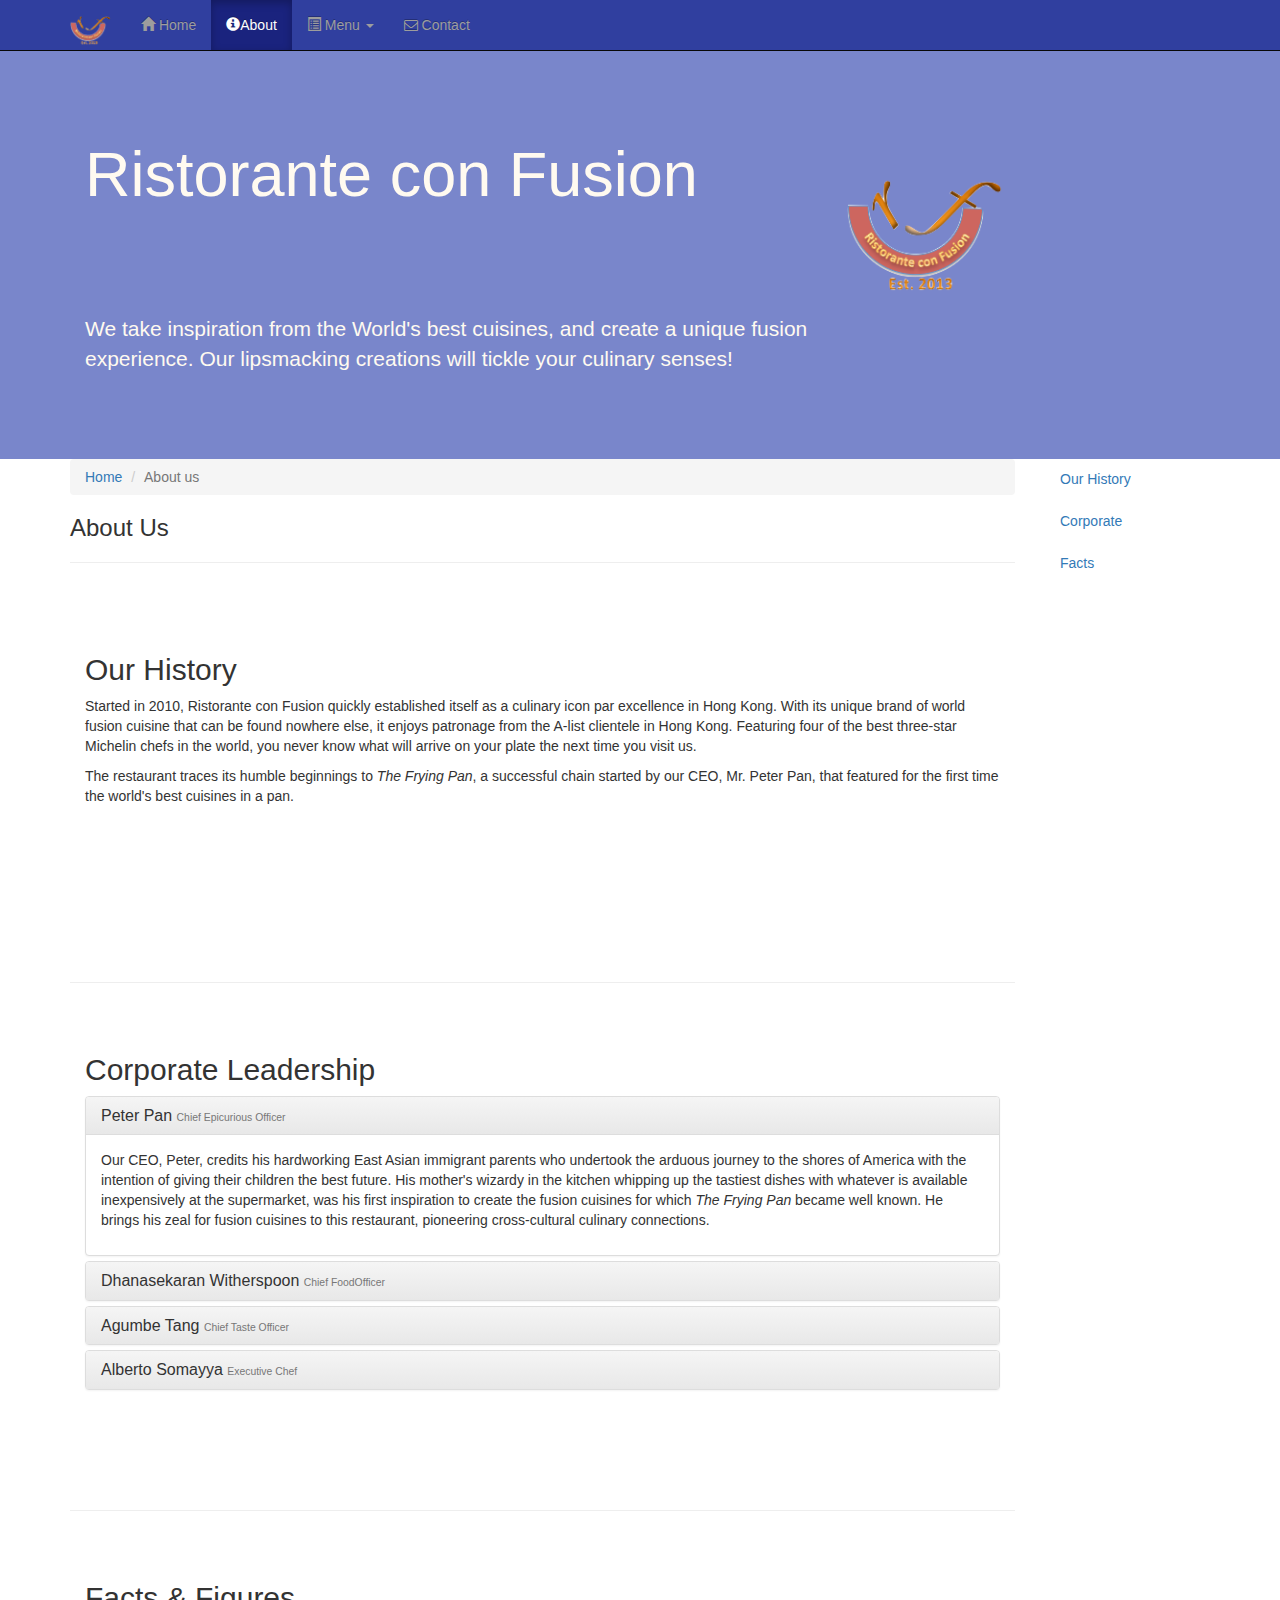
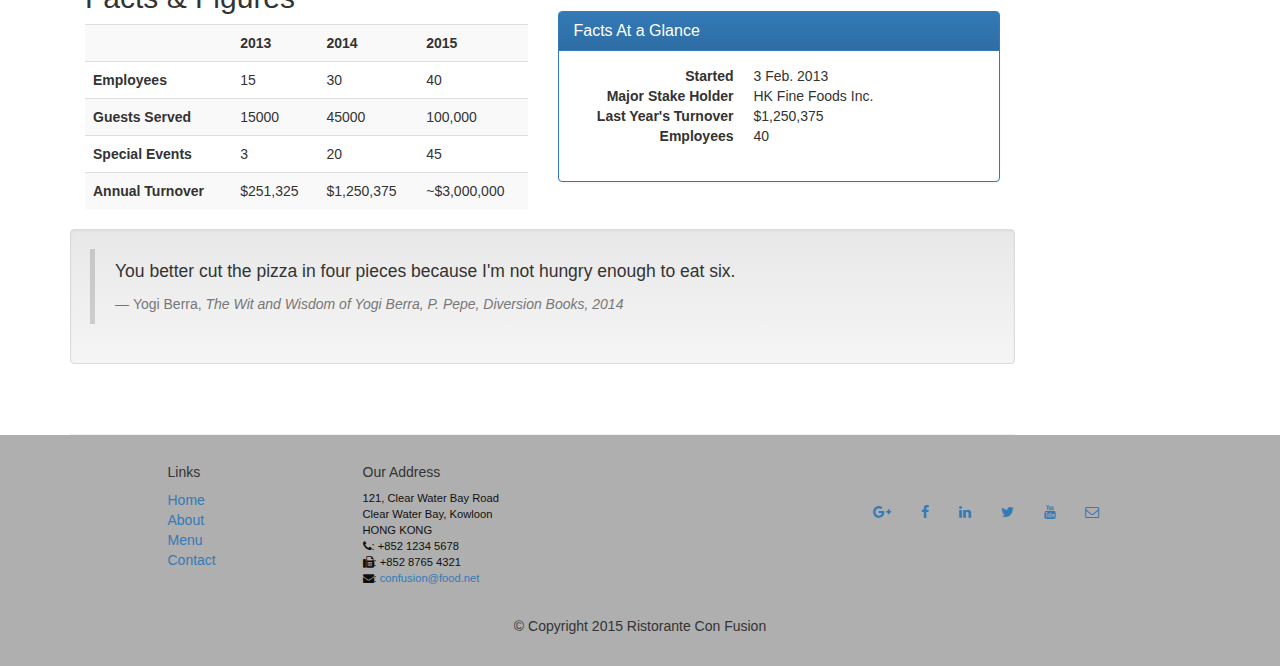
==== commit b2373143: "Use bower and make converted LESS into css" ====
--- a/aboutus.html
+++ b/aboutus.html
@@ -9,10 +9,9 @@
          content must come *after* these tags -->
     <title>Ristorante Con Fusion: About Us</title>
         <!-- Bootstrap -->
-    <link href="css/bootstrap.min.css" rel="stylesheet">
-    <link href="css/bootstrap-theme.min.css" rel="stylesheet">
-    <link href="css/font-awesome.min.css" rel="stylesheet">
-    <link href="css/bootstrap-social.css" rel="stylesheet">
+    <link href="bower_components/bootstrap/dist/css/bootstrap.min.css" rel="stylesheet">
+    <link href="bower_components/bootstrap/dist/css/bootstrap-theme.min.css" rel="stylesheet">
+    <link href="bower_components/font-awesome/css/font-awesome.min.css" rel="stylesheet">
     <link href="css/mystyles.css" rel="stylesheet">
 
     <!-- HTML5 shim and Respond.js for IE8 support of HTML5 elements and media queries -->
@@ -188,7 +187,7 @@
             </div>
 
             <div id="facts" class="row row-content">
-                <div class="col-xs-12 col-sm-8">
+                <div class="col-xs-12 col-sm-6">
                     <h2>Facts &amp; Figures</h2>
                     <div class="table-responsive">
                         <table class="table table-striped">
@@ -226,7 +225,7 @@
                     </div>
 
                 </div>
-                <div class="col-xs-12 col-sm-4">
+                <div class="col-xs-12 col-sm-6">
                     <p style="padding:20px;"></p>
 
                     <div class="panel panel-primary">
@@ -235,14 +234,20 @@
                         </div>
                         <div class="panel-body">
                             <dl class="dl-horizontal">
+
                                 <dt>Started</dt>
                                 <dd>3 Feb. 2013</dd>
+
+
                                 <dt>Major Stake Holder</dt>
                                 <dd>HK Fine Foods Inc.</dd>
+
                                 <dt>Last Year's Turnover</dt>
                                 <dd>$1,250,375</dd>
+
                                 <dt>Employees</dt>
                                 <dd>40</dd>
+
                             </dl>
                         </div>
                     </div>
@@ -264,7 +269,7 @@
                 </div>
                 </div>
             <nav class="hidden-xs col-sm-2" id="myScrollspy">
-                <ul class="nav nav-pills nav-stacked" data-spy="affix" data-offset-top="5   00">
+                <ul class="nav nav-pills nav-stacked" data-spy="affix" data-offset-top="500">
                     <li><a href="#history">Our History</a></li>
                     <li><a href="#corporate">Corporate</a></li>
                     <li><a href="#facts">Facts</a></li>
@@ -315,10 +320,10 @@
             </div>
         </div>
     </footer>
-    <!-- jQuery (necessary for Bootstrap's JavaScript plugins) -->
-    <script src="https://ajax.googleapis.com/ajax/libs/jquery/1.11.3/jquery.min.js"></script>
-    <!-- Include all compiled plugins (below), or include individual files as needed -->
-    <script src="js/bootstrap.min.js"></script>
+    <script src="bower_components/jquery/dist/jquery.min.js"></script>
+    <!-- Include all compiled plugins (below), or include individual files as
+    needed -->
+    <script src="bower_components/bootstrap/dist/js/bootstrap.min.js"></script>
 </body>
 
 </html>--- a/css/mystyles.css
+++ b/css/mystyles.css
@@ -1,114 +1,96 @@
-.row-header{
-
-    margin: 0px auto;
-
-    padding:0px auto;
-
+.row-header {
+  margin: 0px auto;
+  padding: 0px 0px;
 }
-
-
-
 .row-content {
-
-    margin:0px auto;
-
-    padding: 50px 0px 50px 0px;
-
-    border-bottom: 1px ridge;
-
-    min-height: 400px;
-
+  margin: 0px auto;
+  padding: 50px 0px;
+  border-bottom: 1px ridge;
+  min-height: 400px;
 }
-
-
-
 .row-footer {
-
-    background-color: #AfAfAf;
-
-    margin:0px auto;
-
-    padding: 20px 0px 20px 0px;
-
+  margin: 0px auto;
+  padding: 20px 0px;
+  background-color: #AfAfAf;
 }
-
 .jumbotron {
-
-    padding:70px 30px 70px 30px;
-
-    margin:0px auto;
-
-    background: #7986CB;
-
-    color:floralwhite;
-
+  margin: 0px auto;
+  padding: 70px 30px;
+  background: #7986CB;
+  color: floralwhite;
 }
-
-
-
-address {
-
-    font-size:80%;
-
-    margin:0px;
-
-    color:#0f0f0f;
-
-
-}
-
-body{
-    padding:50px 0px 0px 0px;
-    z-index:0;
-}
-
-.navbar-inverse {
-    background: #303F9F;
-}
-
-.navbar-inverse .navbar-nav > .active > a,
-.navbar-inverse .navbar-nav > .active > a:hover,
-.navbar-inverse .navbar-nav > .active > a:focus {
-    color: #fff;
-    background: #1A237E;
-}
-.navbar-inverse .navbar-nav > .open > a,
-.navbar-inverse .navbar-nav > .open > a:hover,
-.navbar-inverse .navbar-nav > .open > a:focus {
-    color: #fff;
-    background: #1A237E;
-}
-.navbar-inverse .navbar-nav .open .dropdown-menu> li> a,
-.navbar-inverse .navbar-nav .open .dropdown-menu {
-    background-color: #303F9F;
-    color:#eeeeee;
-}
-.navbar-inverse .navbar-nav .open .dropdown-menu> li> a:hover {
-    color:#000000;
-}
-
-.tab-content {
-    border-left: 1px solid #ddd;
-    border-right: 1px solid #ddd;
-    border-bottom: 1px solid #ddd;
-    padding: 10px;
-}
-
-.affix {
-    top:100px;
-}
-
 .carousel {
-    background:#1A237E;
+  background: #1a237e;
 }
 .carousel .item {
-    height: 300px;
+  height: 300px;
 }
-.item img {
-    position: absolute;
-    top: 0;
-    left: 0;
-    min-height: 300px;
+.carousel .item img {
+  left: 0;
+  min-height: 300px;
+  position: absolute;
+  top: 0;
 }
-
-
+.navbar-inverse {
+  background: #303f9f;
+  color: #ffffff;
+}
+.navbar-inverse .navbar-nav > .active > a {
+  background: #1a237e;
+  color: #ffffff;
+}
+.navbar-inverse .navbar-nav > .active > a:hover {
+  background: #1a237e;
+  color: #ffffff;
+}
+.navbar-inverse .navbar-nav > .active > a:focus {
+  background: #1a237e;
+  color: #ffffff;
+}
+.navbar-inverse .navbar-nav > .open > a {
+  background: #1a237e;
+  color: #ffffff;
+}
+.navbar-inverse .navbar-nav > .open > a:hover {
+  background: #1a237e;
+  color: #ffffff;
+}
+.navbar-inverse .navbar-nav > .open > a:focus {
+  background: #1a237e;
+  color: #ffffff;
+}
+.navbar-inverse .navbar-nav .open .dropdown-menu > li > a {
+  background-color: #303f9f;
+  color: #eeeeee;
+}
+.navbar-inverse .navbar-nav .open .dropdown-menu > li > a:hover {
+  color: #000000;
+}
+.navbar-inverse .navbar-nav .open .dropdown-menu {
+  background-color: #303f9f;
+  color: #eeeeee;
+}
+address {
+  color: #0f0f0f;
+  font-size: 80%;
+  margin: 0px;
+}
+body {
+  align: center;
+  padding: 50px 0px 0px 0px;
+  z-index: 0;
+}
+.tab-content {
+  border-bottom: 1px solid #dddddd;
+  border-left: 1px solid #dddddd;
+  border-right: 1px solid #dddddd;
+  padding: 10px;
+}
+.affix {
+  top: 100px;
+}
+#carouselButtons {
+  bottom: 0px;
+  position: absolute;
+  right: 0px;
+}
